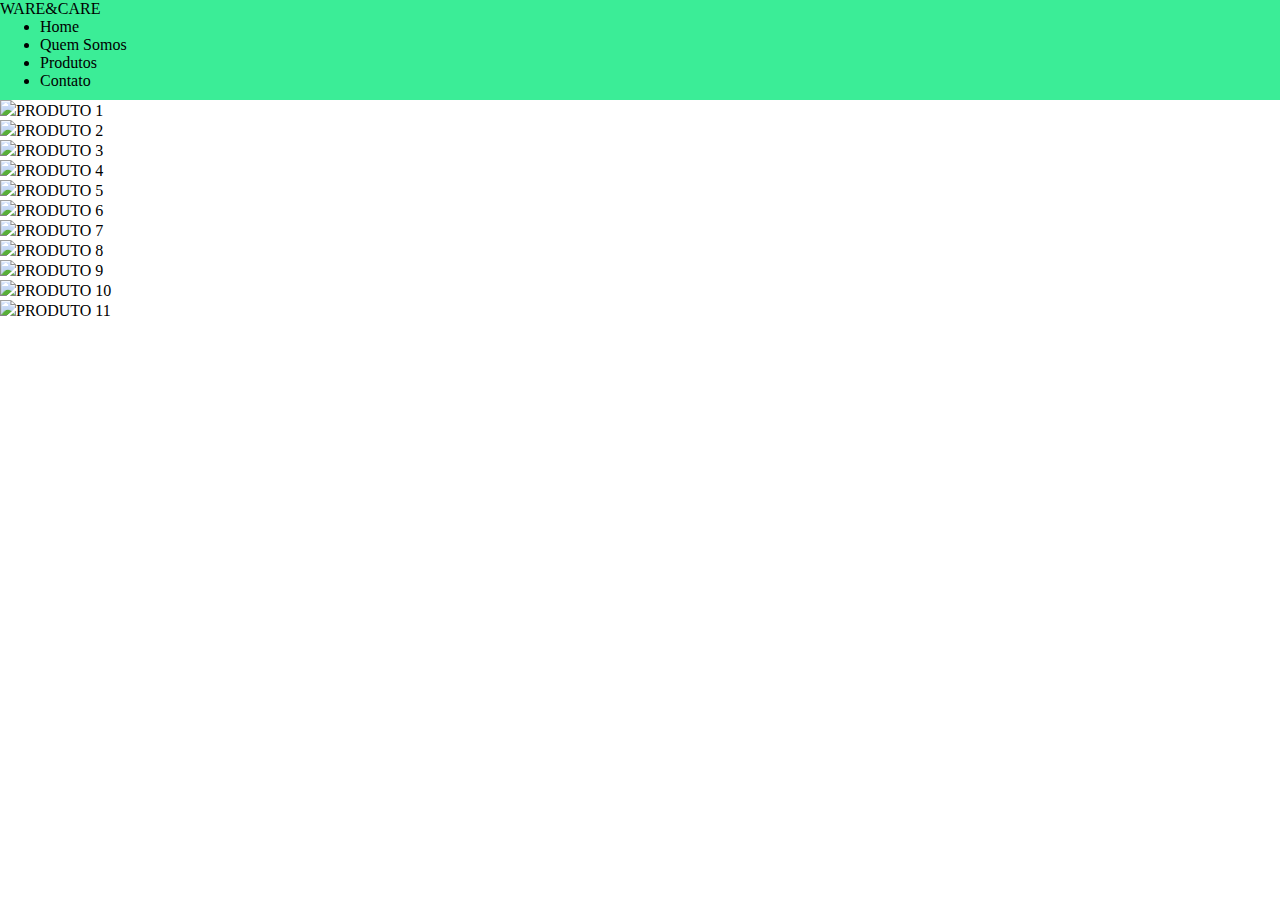
==== index.html @ e0112785 "Commit do index.html primeira versão" ====
<!DOCTYPE html>
<html lang="en">
<head>
    <link rel="stylesheet" href="estilo.css">
    <meta charset="UTF-8">
    <meta http-equiv="X-UA-Compatible" content="IE=edge">
    <meta name="viewport" content="width=device-width, initial-scale=1.0">
    <title>WARE&CARE</title>
</head>
<body>
    <header>
        <div class="warecare" id="logo">WARE&CARE</div>
        <div class="links">
            <ul class="listalinks">
                <li>Home</li>
                <li>Quem Somos</li>
                <li>Produtos</li>
                <li>Contato</li>
            </ul>
        </div>
    </header>
    <main>
        <div class="produto1"><img src="prod1.png">PRODUTO 1</div>
        <div class="produto2"><img src="prod2.png">PRODUTO 2</div>
        <div class="produto3"><img src="prod3.png">PRODUTO 3</div>
        <div class="produto4"><img src="prod4.png">PRODUTO 4</div>
        <div class="produto5"><img src="prod5.png">PRODUTO 5</div>
        <div class="produto6"><img src="prod6.png">PRODUTO 6</div>
        <div class="produto7"><img src="prod7.png">PRODUTO 7</div>
        <div class="produto8"><img src="prod8.png">PRODUTO 8</div>
        <div class="produto9"><img src="prod9.png">PRODUTO 9</div>
        <div class="produto10"><img src="prod10.png">PRODUTO 10</div>
        <div class="produto11"><img src="prod11.png">PRODUTO 11</div>
    </main>
    <footer>

    </footer>
</body>
</html>
---- estilo.css ----
*{
    margin: 0;
}

header{
    width: 100%;
    height: 100px;
    background-color: rgb(59, 237, 151);
    
}

.warecare{
    display: flex;

}
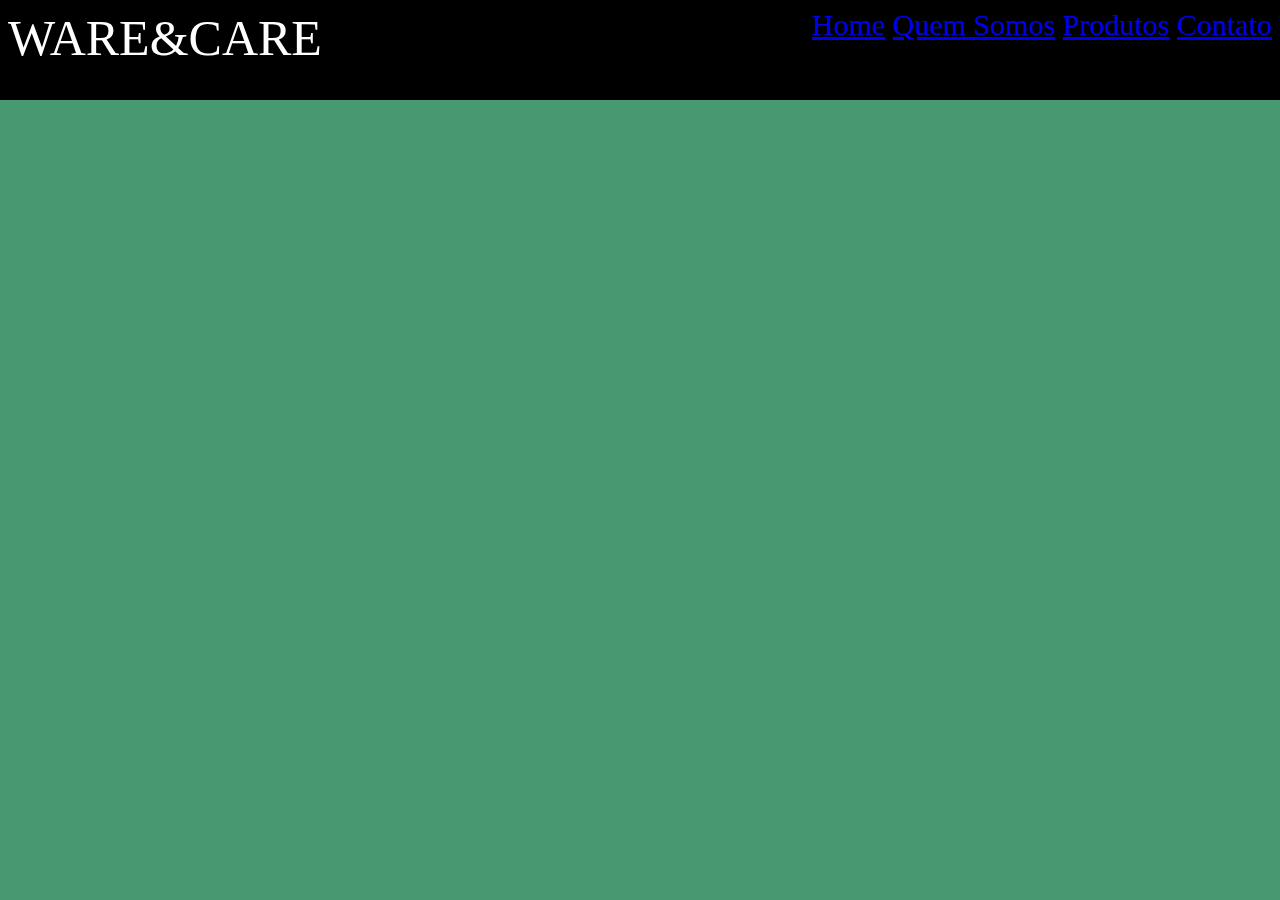
==== commit 4d74af89: "atualizacoes" ====
--- a/index.html
+++ b/index.html
@@ -5,35 +5,23 @@
     <meta charset="UTF-8">
     <meta http-equiv="X-UA-Compatible" content="IE=edge">
     <meta name="viewport" content="width=device-width, initial-scale=1.0">
+    <link rel="preconnect" href="https://fonts.googleapis.com">
+    <link rel="preconnect" href="https://fonts.gstatic.com" crossorigin>
+    <link href="https://fonts.googleapis.com/css2?family=Brawler&display=swap" rel="stylesheet">
     <title>WARE&CARE</title>
 </head>
 <body>
     <header>
         <div class="warecare" id="logo">WARE&CARE</div>
-        <div class="links">
             <ul class="listalinks">
-                <li>Home</li>
-                <li>Quem Somos</li>
-                <li>Produtos</li>
-                <li>Contato</li>
+                <a href="home.html">Home</a>
+                <a href="quemsomos.html">Quem Somos</a>
+                <a href="produtos.html">Produtos</a>
+                <a href="contato.html">Contato</a>
             </ul>
         </div>
     </header>
-    <main>
-        <div class="produto1"><img src="prod1.png">PRODUTO 1</div>
-        <div class="produto2"><img src="prod2.png">PRODUTO 2</div>
-        <div class="produto3"><img src="prod3.png">PRODUTO 3</div>
-        <div class="produto4"><img src="prod4.png">PRODUTO 4</div>
-        <div class="produto5"><img src="prod5.png">PRODUTO 5</div>
-        <div class="produto6"><img src="prod6.png">PRODUTO 6</div>
-        <div class="produto7"><img src="prod7.png">PRODUTO 7</div>
-        <div class="produto8"><img src="prod8.png">PRODUTO 8</div>
-        <div class="produto9"><img src="prod9.png">PRODUTO 9</div>
-        <div class="produto10"><img src="prod10.png">PRODUTO 10</div>
-        <div class="produto11"><img src="prod11.png">PRODUTO 11</div>
-    </main>
     <footer>
-
     </footer>
 </body>
 </html>--- a/estilo.css
+++ b/estilo.css
@@ -1,15 +1,50 @@
 *{
     margin: 0;
+    padding: 0;
+    box-sizing: border-box;
+    font-family: 'Times New Roman', Times, serif;
+    font-size: 30px;
+}
+
+body {
+    position: relative;
+    background-color: #489871;
+    width: 100%;
+    height: 90px;
 }
 
 header{
+    /*position:fixed;*/
     width: 100%;
     height: 100px;
-    background-color: rgb(59, 237, 151);
-    
+    background-color: black;
+    color: white;
+    padding: 8px;
+    display: flex;
+    justify-content: space-between;
 }
 
+li{
+    display: inline;
+    margin-left: 15px;
+}
+
+.listalinks li{
+    background-color: black;
+    color: white;
+}
 .warecare{
     display: flex;
-
-}
+    justify-content: space-around;
+    /* WARE&CARE */
+        width: 290px;
+        height: 61px;
+        left: 5px;
+        top: 15px;
+        font-family: 'Times New Roman', Times, serif;
+        font-style: normal;
+        font-weight: 400;
+        font-size: 50px;
+        line-height: 61px;
+        /* identical to box height */
+    }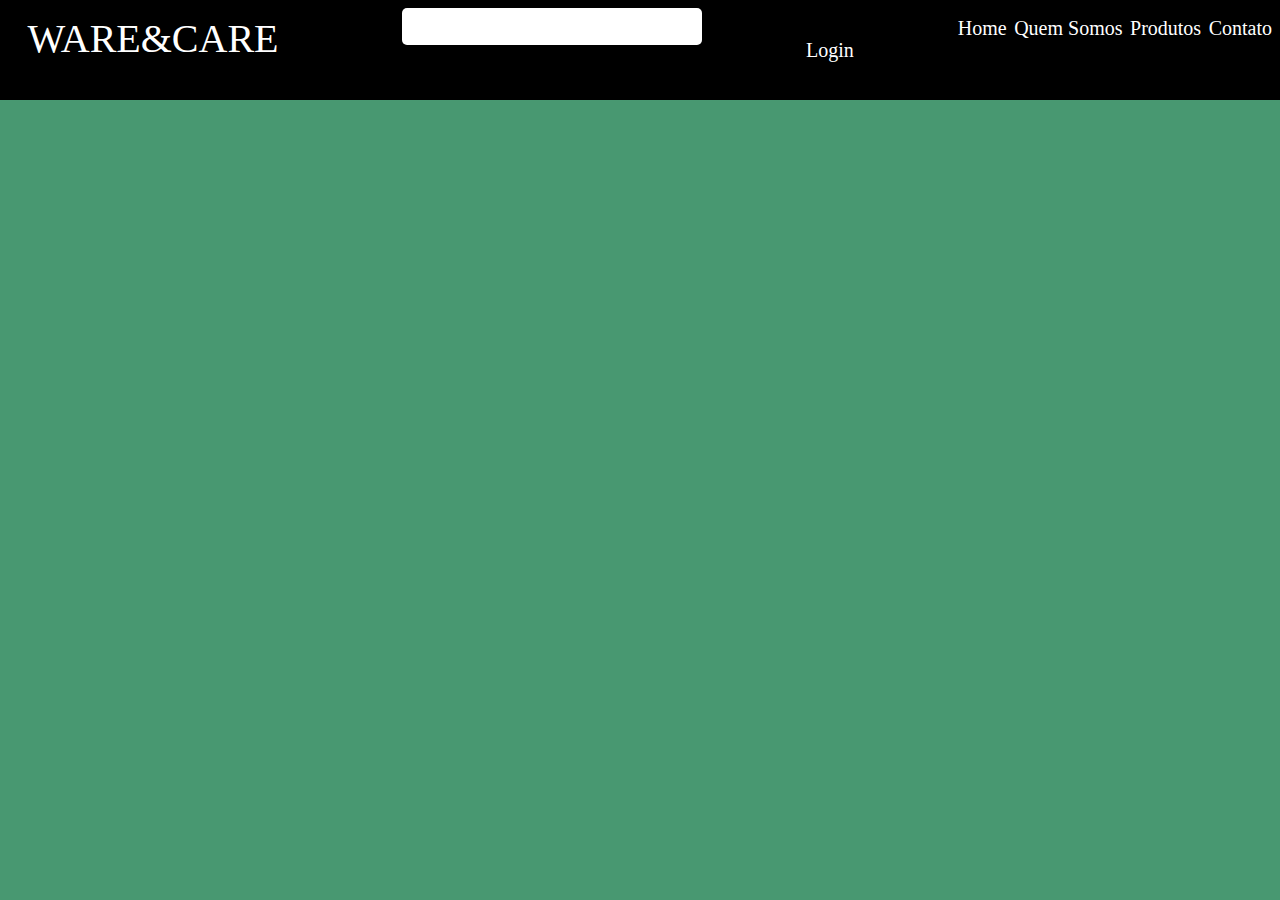
==== commit 6bccea00: "atualizacoes" ====
--- a/index.html
+++ b/index.html
@@ -12,14 +12,16 @@
 </head>
 <body>
     <header>
-        <div class="warecare" id="logo">WARE&CARE</div>
-            <ul class="listalinks">
+    <div class="warecare" id="logo">WARE&CARE</div>
+    <div class="rectangle"></div>
+    <div class="login">Login</div>
+                <ul class="listalinks">
                 <a href="home.html">Home</a>
                 <a href="quemsomos.html">Quem Somos</a>
                 <a href="produtos.html">Produtos</a>
                 <a href="contato.html">Contato</a>
-            </ul>
-        </div>
+                </ul>
+                </div>
     </header>
     <footer>
     </footer>
--- a/estilo.css
+++ b/estilo.css
@@ -22,11 +22,14 @@
     padding: 8px;
     display: flex;
     justify-content: space-between;
+    
 }
 
-li{
-    display: inline;
-    margin-left: 15px;
+a{
+    font-size: 20px;
+    text-decoration: none;
+    color: white;
+    justify-content: space-between;
 }
 
 .listalinks li{
@@ -44,7 +47,32 @@
         font-family: 'Times New Roman', Times, serif;
         font-style: normal;
         font-weight: 400;
-        font-size: 50px;
+        font-size: 40px;
         line-height: 61px;
         /* identical to box height */
-    }+    }
+
+    .rectangle{
+        /* Rectangle 1 */
+        width: 300px;
+        height: 37px;
+        background-color: #FFFFFF;
+        border-radius: 5px 5px 5px 5px;
+        display: flex;
+        align-items: center;
+        justify-content: center;
+    }
+
+    .login{
+        /* Login */
+        font-family: 'Times New Roman', Times, serif;
+        font-style: normal;
+        font-weight: 300px;
+        font-size: 20px;
+        line-height: 49px;
+        display: flex;
+        align-items: center;
+        justify-content: space-around;
+    }
+
+    